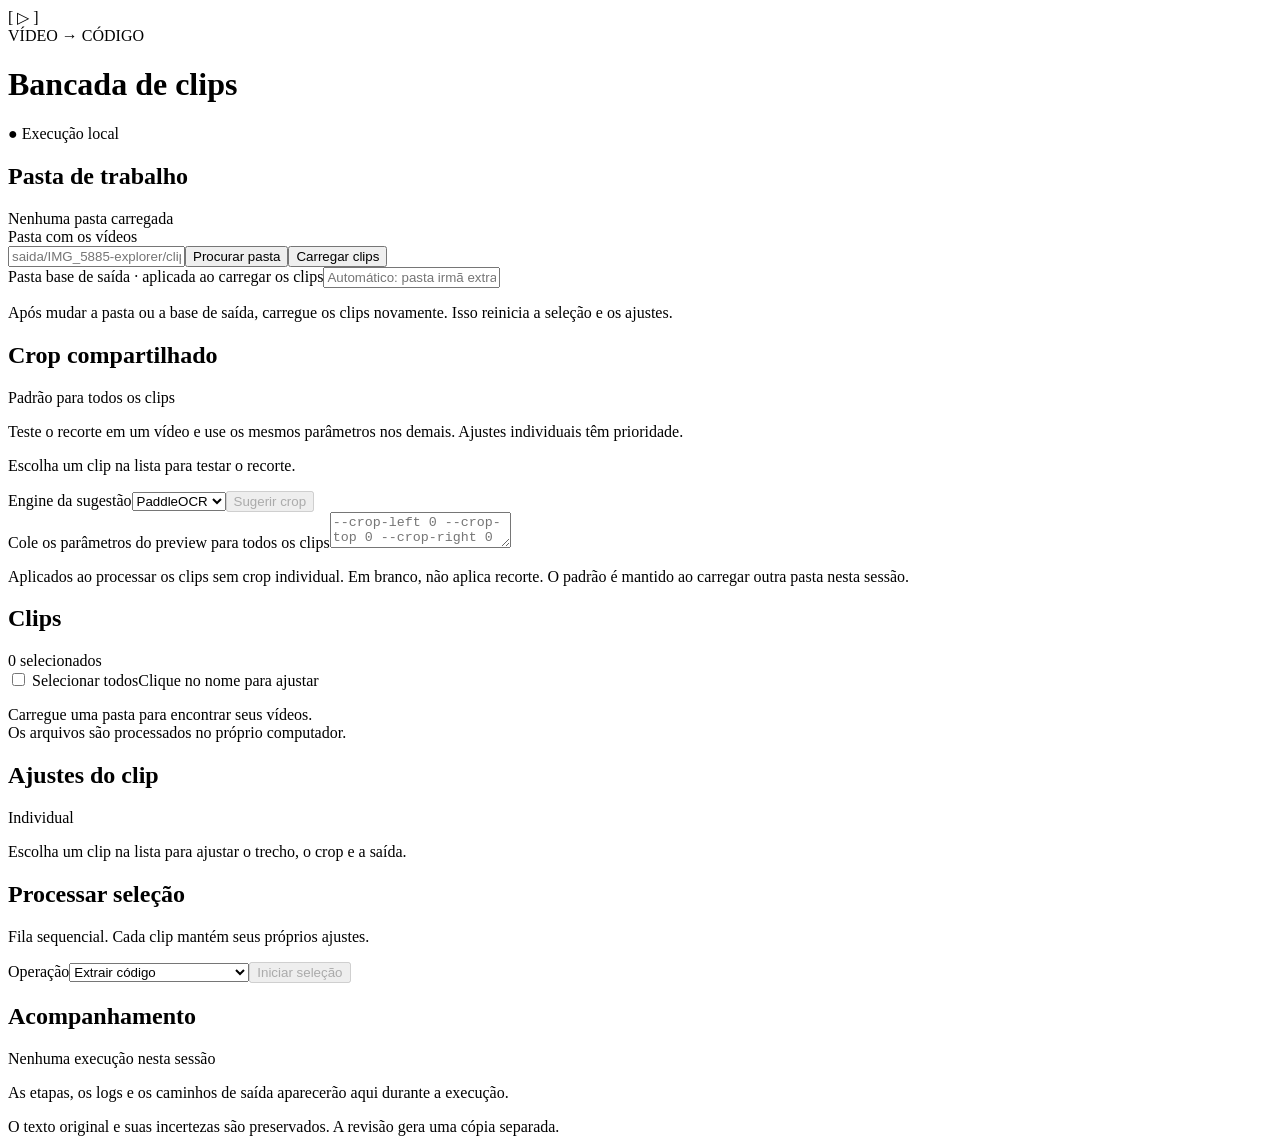
==== clip_ui/static/index.html @ 1082f70a "feat: Implement local clip workbench with FastAPI and UI enhancements - Introduced a separate `clip_" ====
<!doctype html>
<html lang="pt-BR">
<head>
  <meta charset="utf-8"><meta name="viewport" content="width=device-width,initial-scale=1">
  <title>Bancada de clips</title><link rel="icon" href="data:,"><link rel="stylesheet" href="/static/style.css">
  <script src="/static/app.js" defer></script>
</head>
<body>
<header class="masthead"><div class="brand"><span class="mark" aria-hidden="true">[ ▷ ]</span><div><span class="eyebrow">VÍDEO → CÓDIGO</span><h1>Bancada de clips</h1></div></div><span class="local">● Execução local</span></header>
<main>
  <section class="source panel" aria-labelledby="source-title">
    <div class="section-head"><h2 id="source-title">Pasta de trabalho</h2><span id="inventory-count" class="muted">Nenhuma pasta carregada</span></div>
    <form id="source-form"><label for="folder">Pasta com os vídeos</label><div class="path-row"><input id="folder" placeholder="saida/IMG_5885-explorer/clip" required><button type="button" id="browse">Procurar pasta</button><button class="primary" type="submit">Carregar clips</button></div>
    <label for="base">Pasta base de saída <span class="muted">· aplicada ao carregar os clips</span></label><input id="base" placeholder="Automático: pasta irmã extract"><p class="hint">Após mudar a pasta ou a base de saída, carregue os clips novamente. Isso reinicia a seleção e os ajustes.</p></form>
  </section>
  <div id="message" role="alert" hidden></div>
  <section class="panel shared-crop" aria-labelledby="shared-crop-title">
    <div class="section-head"><h2 id="shared-crop-title">Crop compartilhado</h2><span class="muted">Padrão para todos os clips</span></div>
    <p class="hint">Teste o recorte em um vídeo e use os mesmos parâmetros nos demais. Ajustes individuais têm prioridade.</p>
    <p id="crop-reference" class="hint">Escolha um clip na lista para testar o recorte.</p>
    <div class="form-grid"><label>Engine da sugestão<select id="crop-engine"><option value="paddle">PaddleOCR</option><option value="tesseract">Tesseract</option></select></label><button id="suggest" type="button" disabled>Sugerir crop</button></div>
    <div id="crop-status" class="crop-status" role="status" aria-live="polite" hidden></div>
    <label for="shared-crop">Cole os parâmetros do preview para todos os clips</label><textarea id="shared-crop" rows="2" placeholder="--crop-left 0 --crop-top 0 --crop-right 0 --crop-bottom 0" aria-describedby="shared-crop-hint"></textarea>
    <p id="shared-crop-hint" class="hint">Aplicados ao processar os clips sem crop individual. Em branco, não aplica recorte. O padrão é mantido ao carregar outra pasta nesta sessão.</p>
  </section>
  <div class="workspace">
    <section class="panel inventory" aria-labelledby="clips-title"><div class="section-head"><h2 id="clips-title">Clips</h2><span id="selected-count" class="count">0 selecionados</span></div>
      <div class="selection-bar"><label><input type="checkbox" id="select-all"> Selecionar todos</label><span class="muted">Clique no nome para ajustar</span></div>
      <div id="clip-list" class="clip-list"><p class="empty">Carregue uma pasta para encontrar seus vídeos.<br>Os arquivos são processados no próprio computador.</p></div>
    </section>
    <section class="panel inspector" aria-labelledby="settings-title"><div class="section-head"><h2 id="settings-title">Ajustes do clip</h2><span class="muted">Individual</span></div>
      <p id="settings-empty" class="empty">Escolha um clip na lista para ajustar o trecho, o crop e a saída.</p>
      <div id="settings" hidden>
        <h3 id="clip-name" class="filename"></h3>
        <div class="form-grid"><label>Início <span class="muted">· opcional</span><input id="start" placeholder="0 ou 00:00:02.500"></label><label>Fim <span class="muted">· opcional</span><input id="end" placeholder="Vídeo completo"></label></div>
        <p class="hint">Tempos usados na extração e na sugestão de crop. Em branco, usa o vídeo completo.</p>
        <div class="crop-box"><label for="crop">Cole os parâmetros do preview</label><textarea id="crop" rows="2" placeholder="Em branco, usa o crop compartilhado" aria-describedby="crop-hint"></textarea><p id="crop-hint" class="hint">Opcional: substitui o crop compartilhado apenas neste clip. Apague para voltar ao compartilhado. Para não recortar este vídeo, informe os quatro parâmetros com valor 0.</p></div>
        <div class="form-grid"><label>Engine da extração<select id="engine"></select></label><label>Extensão de saída<select id="extension"></select></label></div>
        <p id="inference" class="hint"></p><label class="check-row"><input type="checkbox" id="prepare" checked> Preparar evidências para revisão</label>
        <div class="destinations"><span class="eyebrow">DESTINOS DESTE CLIP</span><label>Extração<output id="extract-path"></output></label><label>Revisão<output id="review-path"></output></label><p id="overwrite" class="notice" hidden>Já existem resultados neste destino. Uma nova execução pode substituir artefatos da execução anterior.</p></div>
      </div>
    </section>
  </div>
  <section class="panel execution" aria-labelledby="execution-title"><div><h2 id="execution-title">Processar seleção</h2><p class="hint">Fila sequencial. Cada clip mantém seus próprios ajustes.</p></div><div class="actions"><label for="action" class="sr-only">Operação</label><select id="action"><option value="extract">Extrair código</option><option value="review">Revisar extração existente</option><option value="combined">Extrair + revisar</option></select><button id="run" class="primary" disabled>Iniciar seleção</button></div><p id="review-note" class="notice" hidden>A revisão visual envia texto e imagens à API paga da OpenAI. Usa o modelo e a chave configurados no ambiente. Padrões: imagens originais e até 64.000 tokens de saída.</p><div id="run-preview" class="run-preview"></div></section>
  <section class="panel monitor" aria-labelledby="monitor-title"><div class="section-head"><h2 id="monitor-title">Acompanhamento</h2><span id="queue-summary" role="status">Nenhuma execução nesta sessão</span></div><div id="jobs"><p class="empty">As etapas, os logs e os caminhos de saída aparecerão aqui durante a execução.</p></div></section>
  <footer>O texto original e suas incertezas são preservados. A revisão gera uma cópia separada.</footer>
</main>
<dialog id="folder-dialog"><form method="dialog"><button class="close" aria-label="Fechar navegador de pastas">×</button></form><h2>Selecionar pasta</h2><p id="browse-path" class="filename"></p><div class="path-row"><button id="parent-folder">↑ Pasta acima</button><button id="use-folder" class="primary">Usar esta pasta</button></div><div id="folder-list"></div></dialog>
</body></html>
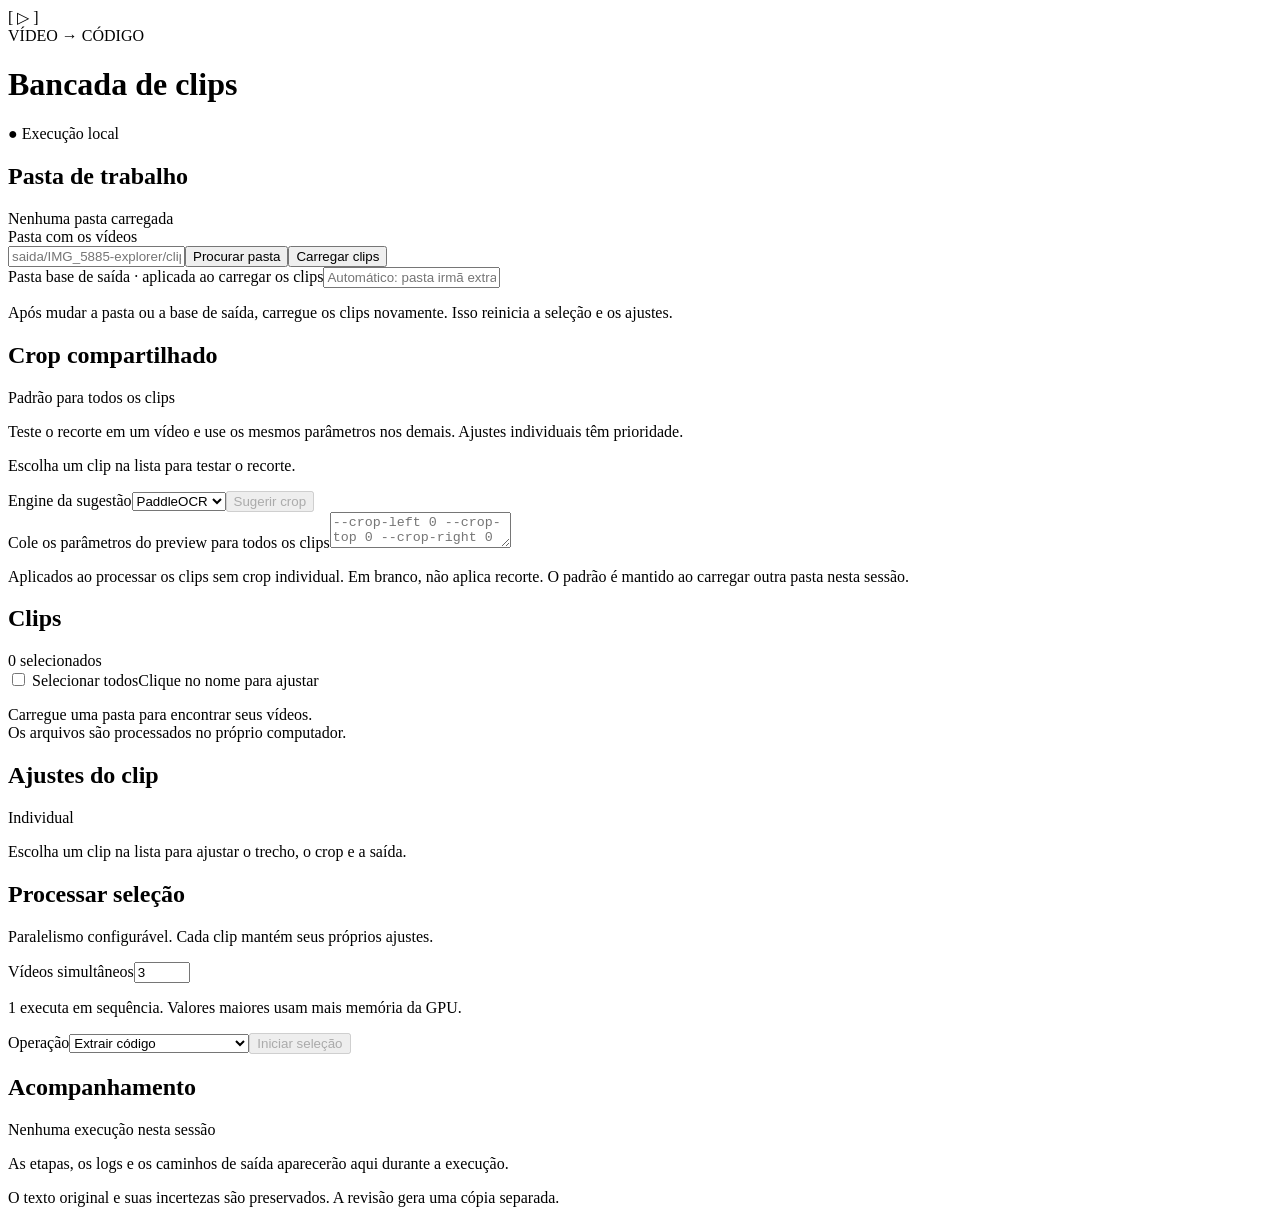
==== commit 5cda4c04: "feat: Implement configurable concurrency for parallel clip processing and update UI accordingly" ====
--- a/clip_ui/static/index.html
+++ b/clip_ui/static/index.html
@@ -41,7 +41,7 @@
       </div>
     </section>
   </div>
-  <section class="panel execution" aria-labelledby="execution-title"><div><h2 id="execution-title">Processar seleção</h2><p class="hint">Fila sequencial. Cada clip mantém seus próprios ajustes.</p></div><div class="actions"><label for="action" class="sr-only">Operação</label><select id="action"><option value="extract">Extrair código</option><option value="review">Revisar extração existente</option><option value="combined">Extrair + revisar</option></select><button id="run" class="primary" disabled>Iniciar seleção</button></div><p id="review-note" class="notice" hidden>A revisão visual envia texto e imagens à API paga da OpenAI. Usa o modelo e a chave configurados no ambiente. Padrões: imagens originais e até 64.000 tokens de saída.</p><div id="run-preview" class="run-preview"></div></section>
+  <section class="panel execution" aria-labelledby="execution-title"><div><h2 id="execution-title">Processar seleção</h2><p class="hint">Paralelismo configurável. Cada clip mantém seus próprios ajustes.</p></div><label class="concurrency-control" for="concurrency">Vídeos simultâneos<input id="concurrency" type="number" min="1" max="500" step="1" value="3" aria-describedby="concurrency-hint"></label><p id="concurrency-hint" class="hint">1 executa em sequência. Valores maiores usam mais memória da GPU.</p><div class="actions"><label for="action" class="sr-only">Operação</label><select id="action"><option value="extract">Extrair código</option><option value="review">Revisar extração existente</option><option value="combined">Extrair + revisar</option></select><button id="run" class="primary" disabled>Iniciar seleção</button></div><p id="review-note" class="notice" hidden>A revisão visual envia texto e imagens à API paga da OpenAI. Usa o modelo e a chave configurados no ambiente. Padrões: imagens originais e até 64.000 tokens de saída.</p><div id="run-preview" class="run-preview"></div></section>
   <section class="panel monitor" aria-labelledby="monitor-title"><div class="section-head"><h2 id="monitor-title">Acompanhamento</h2><span id="queue-summary" role="status">Nenhuma execução nesta sessão</span></div><div id="jobs"><p class="empty">As etapas, os logs e os caminhos de saída aparecerão aqui durante a execução.</p></div></section>
   <footer>O texto original e suas incertezas são preservados. A revisão gera uma cópia separada.</footer>
 </main>
